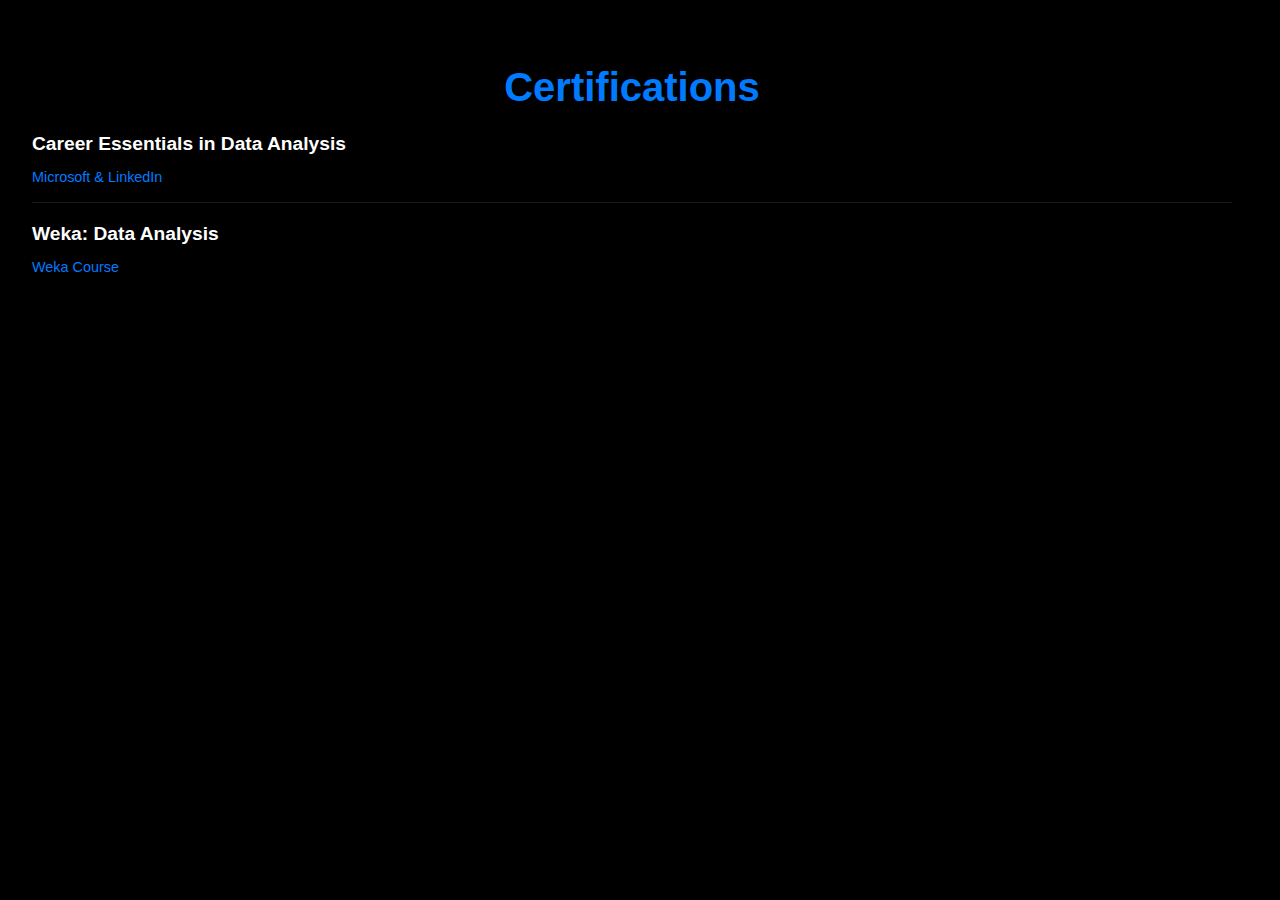
==== certifications.html @ 6d8784ee "Initial commit" ====
<!DOCTYPE html>
<html lang="en">
<head>
    <meta charset="UTF-8">
    <meta name="viewport" content="width=device-width, initial-scale=1.0">
    <link rel="stylesheet" href="css/certifications.css">
    <link rel="stylesheet" href="css/styles.css">
    <title>Certifications</title>
</head>
<body>
    <div class="certifications-container">
        <h2>Certifications</h2>
        <ul class="certifications-list">
            <li>
                <span class="certification-title">Career Essentials in Data Analysis</span> 
                <span class="issuer">Microsoft & LinkedIn</span>
            </li>
            <li>
                <span class="certification-title">Weka: Data Analysis</span> 
                <span class="issuer">Weka Course</span>
            </li>
        </ul>
    </div>
</body>
</html>
---- css/certifications.css ----
/* certifications.css */
body {
        display: flex;
}

.certifications-container {
    width: 100%;
    max-width: 1200px;
    padding: 2rem;
}

.certifications-container h2 {
    font-size: 2.5rem; 
    text-align: center;
    margin-bottom: 1.2rem;
    color: #007bff;
}

.certifications-list {
    list-style: none;
    padding: 0;
    margin: 0;
}

.certifications-list li {
    font-size: 1rem; /* Matching the paragraph font size in skills */
    font-family: Verdana, Geneva, Tahoma, sans-serif; /* Matching font-family */
    color: #a0a0a0; /* Subtle grey text */
    line-height: 1.6;
    margin-bottom: 1rem;
    border-bottom: 1px solid rgba(255, 255, 255, 0.1);
    padding-bottom: 0.8rem;
}

.certifications-list li:last-child {
    border-bottom: none;
}

.certification-title {
    display: block;
    font-weight: bold;
    color: white; /* White for bold text */
    font-size: 1.2rem; /* Slightly larger for emphasis */
    margin-bottom: 0.4rem;
}

.issuer {
    font-size: 0.9rem; /* Slightly smaller for subtext */
    color: #007bff;
    display: block;
}
---- css/styles.css ----
/* Global Styles */
body {
  background-color: black;
  color: white;
  margin: 0;
  font-family: Arial, sans-serif;
}

/* Content Section */
.content {
  font-family: serif;
  margin-top: 220px;
  width: 100%;
  padding: 20px;
  box-sizing: border-box;
  text-align: center;
  opacity: 0;
  animation: fadeInUp 1.5s ease-out forwards;
}

@keyframes fadeInUp {
  0% {
    opacity: 0;
    transform: translateY(30px);
  }
  100% {
    opacity: 1;
    transform: translateY(0);
  }
}

.content h1 {
  font-size: 3em;
}

.content p {
  font-size: 2em;
  margin-top: 20px;
}

/* About Me Section - Updated to match skills style */
.aboutme {
  width: 100%;
  max-width: 1200px;
  margin: 270px auto 0;
  padding: 2rem;
  box-sizing: border-box;
}

.aboutme h2 {
  text-align: center;
  margin-bottom: 1.2rem;
  font-size: 2.5rem;
  color: #00ff88;
}

.aboutme p {
  background: linear-gradient(145deg, #1a1a1a, #0d0d0d);
  border-radius: 10px;
  padding: 2rem;
  color: #a0a0a0;
  line-height: 1.6;
  font-size: 1.2rem;
  border: 1px solid rgba(255, 255, 255, 0.1);
  transition: transform 0.3s ease, box-shadow 0.3s ease;
  font-family: Verdana, Geneva, Tahoma, sans-serif;
}

.aboutme p:hover {
  transform: translateY(-5px);
  box-shadow: 0 10px 20px rgba(0, 0, 0, 0.2);
}

html {
  scroll-behavior: smooth;
}

.iframe-container {
  width: 100%;
  overflow: hidden;
  position: relative;
}

.iframe-container iframe {
  width: 100%;
  border: none;
  margin: 0;
  padding: 0;
  overflow: hidden;
}

/* Media Query for Responsive Design */
@media (max-width: 768px) {
  .aboutme {
    padding: 1rem;
    margin-top: 200px;
  }
  
  .aboutme p {
    padding: 1.5rem;
  }
}
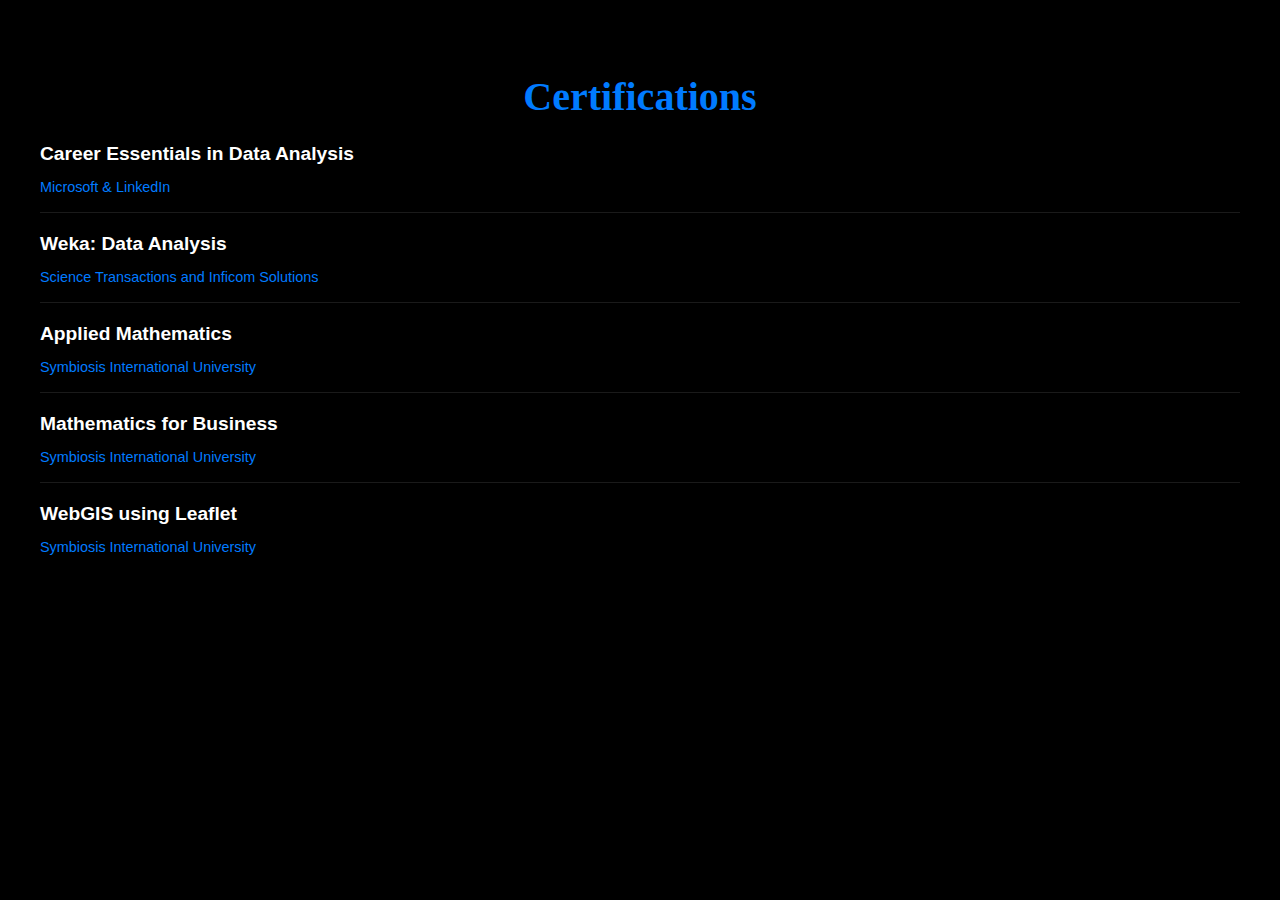
==== commit ea689728: "Compatible for all screen sizes" ====
--- a/certifications.html
+++ b/certifications.html
@@ -4,7 +4,6 @@
     <meta charset="UTF-8">
     <meta name="viewport" content="width=device-width, initial-scale=1.0">
     <link rel="stylesheet" href="css/certifications.css">
-    <link rel="stylesheet" href="css/styles.css">
     <title>Certifications</title>
 </head>
 <body>
@@ -17,7 +16,19 @@
             </li>
             <li>
                 <span class="certification-title">Weka: Data Analysis</span> 
-                <span class="issuer">Weka Course</span>
+                <span class="issuer">Science Transactions and Inficom Solutions</span>
+            </li>
+            <li>
+                <span class="certification-title">Applied Mathematics</span> 
+                <span class="issuer">Symbiosis International University</span>
+            </li>
+            <li>
+                <span class="certification-title">Mathematics for Business</span> 
+                <span class="issuer">Symbiosis International University</span>
+            </li>
+            <li>
+                <span class="certification-title">WebGIS using Leaflet</span> 
+                <span class="issuer">Symbiosis International University</span>
             </li>
         </ul>
     </div>
--- a/css/certifications.css
+++ b/css/certifications.css
@@ -1,6 +1,8 @@
 /* certifications.css */
 body {
         display: flex;
+        background-color: black;
+        color: white;
 }
 
 .certifications-container {
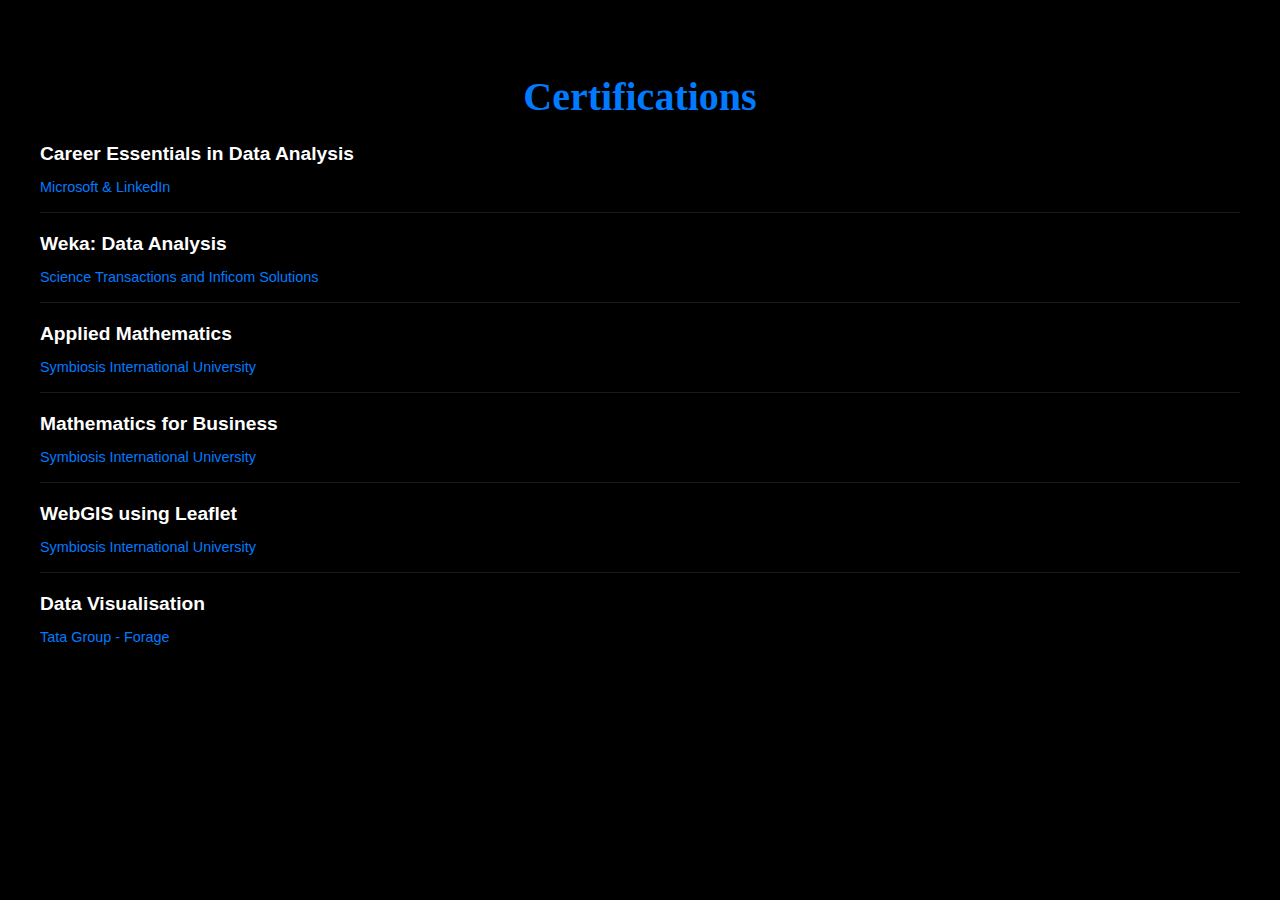
==== commit 453a3a17: "Added new certification" ====
--- a/certifications.html
+++ b/certifications.html
@@ -30,6 +30,10 @@
                 <span class="certification-title">WebGIS using Leaflet</span> 
                 <span class="issuer">Symbiosis International University</span>
             </li>
+            <li>
+                <span class="certification-title">Data Visualisation</span> 
+                <span class="issuer">Tata Group - Forage</span>
+            </li>
         </ul>
     </div>
 </body>
